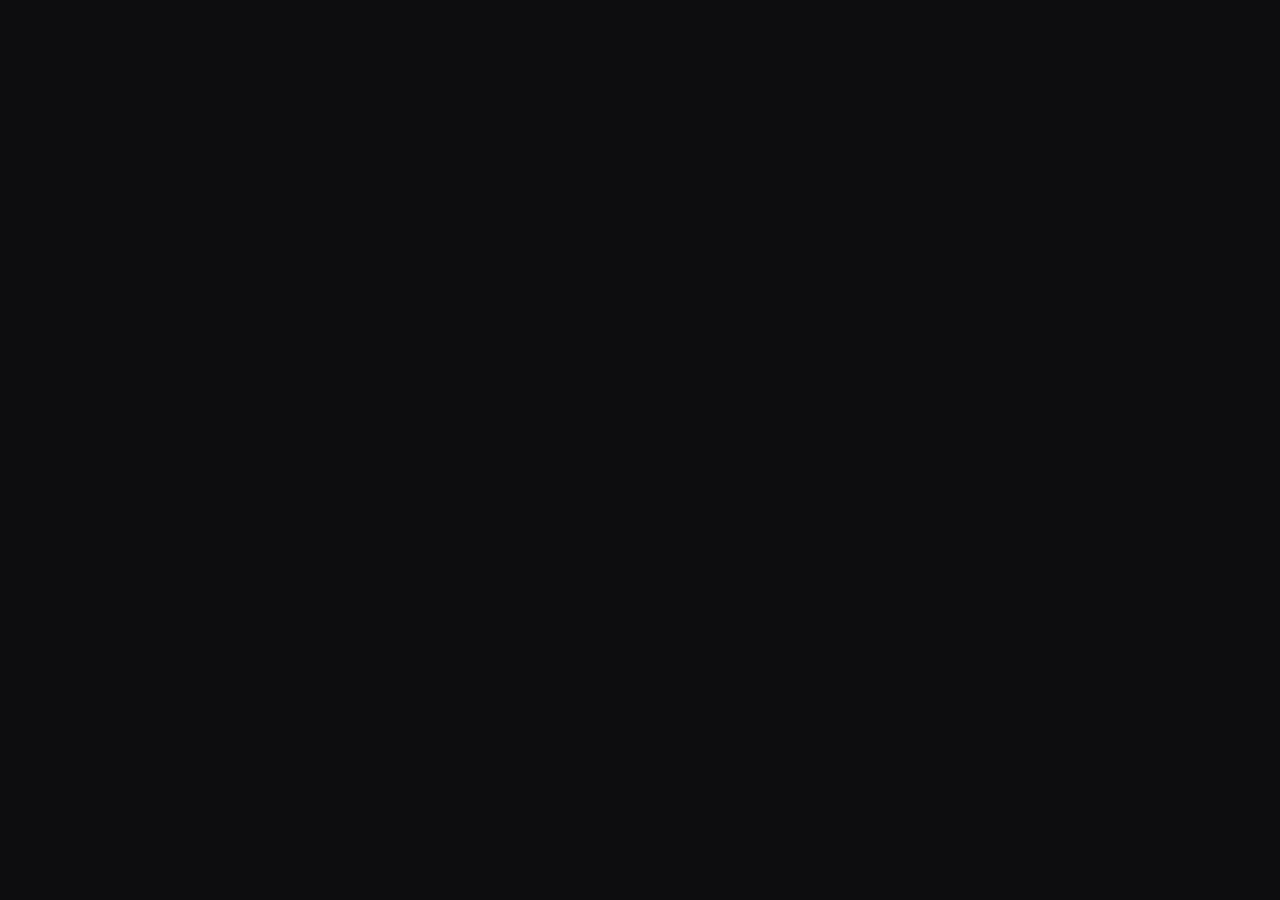
==== Explore Simulator.html @ c56e7d4f "Add the MetaMask Explore Simulator as a standalone static demo. This is the V1/V2 Explore prototype " ====
<!DOCTYPE html>
<html lang="en" data-theme="dark">
<head>
<meta charset="UTF-8" />
<meta name="viewport" content="width=device-width, initial-scale=1" />
<title>MetaMask Explore — Simulator</title>
<link rel="stylesheet" href="mmds/colors_and_type.css?v=black-bg" />
<link rel="stylesheet" href="https://fonts.googleapis.com/css2?family=Material+Symbols+Outlined:opsz,wght,FILL,GRAD@24,400,0,0" />
<style>
  .material-symbols-outlined {
    font-family: 'Material Symbols Outlined';
    font-weight: 400;
    font-style: normal;
    display: inline-block;
    line-height: 1;
    letter-spacing: normal;
    text-transform: none;
    white-space: nowrap;
    word-wrap: normal;
    direction: ltr;
    -webkit-font-smoothing: antialiased;
    font-variation-settings: 'FILL' 0, 'wght' 400, 'GRAD' 0, 'opsz' 24;
  }
  html, body {
    margin: 0;
    padding: 0;
    height: 100%;
    background: var(--color-background-alternative);
    color: var(--color-text-default);
    overflow: hidden;
  }

  #root {
    width: 100vw;
    height: 100vh;
    display: flex;
    flex-direction: row;
  }

  /* Shared */
  .mono { font-family: var(--font-family-default); }

  /* Scrollbar inside the phone */
  .phone-scroll::-webkit-scrollbar { width: 0; height: 0; }
  .phone-scroll { scrollbar-width: none; }

  /* Custom scrollbar for the panel */
  .panel-scroll::-webkit-scrollbar { width: 10px; }
  .panel-scroll::-webkit-scrollbar-track { background: transparent; }
  .panel-scroll::-webkit-scrollbar-thumb { background: var(--color-border-muted); border-radius: 8px; }
  .panel-scroll::-webkit-scrollbar-thumb:hover { background: var(--color-border-default); }

  /* ─── The control panel ─── */
  .panel {
    width: 340px;
    flex-shrink: 0;
    background: var(--color-background-default);
    border-left: 1px solid var(--color-border-muted);
    display: flex;
    flex-direction: column;
    overflow: hidden;
    font-family: var(--font-family-default);
    order: 2;
  }
  .stage { order: 1; }

  .panel-header {
    padding: 20px 20px 14px;
    display: flex;
    flex-direction: column;
    gap: 4px;
  }
  .panel-header-row {
    display: flex;
    align-items: center;
    justify-content: space-between;
    gap: 8px;
  }
  .panel-title {
    font-size: 14px;
    font-weight: 500;
    letter-spacing: -0.01em;
    color: var(--color-text-default);
  }
  .panel-sub {
    font-size: 12px;
    color: var(--color-text-alternative);
    font-weight: 400;
    margin-top: 2px;
  }
    background: var(--color-background-default);
    border-right: 1px solid var(--color-border-muted);
    display: flex;
    flex-direction: column;
    height: 100vh;
  }

  .panel-header {
    padding: 20px 20px 14px;
    border-bottom: 1px solid var(--color-border-muted);
    display: flex;
    flex-direction: column;
    gap: 4px;
  }
  .panel-header-row {
    display: flex;
    align-items: center;
    justify-content: space-between;
    gap: 8px;
  }
  .panel-title {
    font-size: 15px;
    font-weight: 600;
    letter-spacing: -0.01em;
    color: var(--color-text-default);
  }
  .panel-sub {
    font-size: 11px;
    color: var(--color-text-alternative);
    letter-spacing: 0.02em;
    text-transform: uppercase;
    font-weight: 500;
  }

  .panel-body {
    flex: 1;
    overflow-y: auto;
    padding: 8px 0 48px;
  }

  .section {
    padding: 16px 20px;
    border-bottom: 1px solid var(--color-border-muted);
    display: flex;
    flex-direction: column;
    gap: 10px;
  }
  .section-title {
    font-size: 12px;
    font-weight: 500;
    color: var(--color-text-alternative);
    letter-spacing: 0;
    text-transform: none;
    display: flex;
    align-items: center;
    justify-content: space-between;
  }
  .section-title-count {
    font-family: var(--font-family-default);
    font-size: 11px;
    color: var(--color-text-alternative);
    font-weight: 400;
  }

  /* Tab description block */
  .tab-description {
    padding: 12px 14px;
    border-radius: 10px;
    background: var(--color-background-muted);
    font-size: 12px;
    line-height: 18px;
    color: var(--color-text-alternative);
  }
  .tab-description b {
    color: var(--color-text-default);
    font-weight: 500;
  }
    color: var(--color-text-alternative);
    text-transform: uppercase;
    letter-spacing: 0.08em;
    margin-bottom: 12px;
    display: flex;
    align-items: center;
    justify-content: space-between;
  }
  .section-title-count {
    font-family: var(--font-family-default);
    font-size: 10px;
    color: var(--color-text-muted);
    font-weight: 400;
    letter-spacing: 0;
    text-transform: none;
  }

  /* Row — column layout, label full-width above control */
  .row {
    display: flex;
    flex-direction: column;
    gap: 6px;
    padding: 4px 0;
  }
  .row-label {
    font-size: 13px;
    color: var(--color-text-default);
    font-weight: 400;
    white-space: nowrap;
  }
  .row-hint {
    font-size: 11px;
    color: var(--color-text-alternative);
    margin-top: 0;
    line-height: 16px;
  }
  .row-label-wrap {
    display: flex;
    flex-direction: column;
    gap: 0;
  }
  .row-inline {
    display: flex;
    align-items: center;
    justify-content: space-between;
    gap: 12px;
    flex-direction: row;
  }

  /* Toggle */
  .toggle {
    position: relative;
    width: 34px;
    height: 20px;
    border-radius: 9999px;
    background: var(--color-background-muted);
    border: 1px solid var(--color-border-muted);
    cursor: pointer;
    transition: background 140ms ease, border-color 140ms ease;
    flex-shrink: 0;
  }
  .toggle::after {
    content: '';
    position: absolute;
    top: 2px;
    left: 2px;
    width: 14px;
    height: 14px;
    border-radius: 9999px;
    background: var(--color-text-alternative);
    transition: transform 140ms ease, background 140ms ease;
  }
  .toggle.on {
    background: var(--color-primary-default);
    border-color: var(--color-primary-default);
  }
  .toggle.on::after {
    transform: translateX(14px);
    background: var(--color-primary-inverse);
  }

  /* Segmented */
  .seg {
    display: flex;
    background: var(--color-background-muted);
    border-radius: 8px;
    padding: 2px;
    gap: 2px;
    width: 100%;
  }
  .seg-btn {
    flex: 1;
    padding: 6px 8px;
    border: none;
    background: transparent;
    border-radius: 6px;
    font-size: 12px;
    font-family: inherit;
    color: var(--color-text-alternative);
    cursor: pointer;
    transition: background 120ms ease, color 120ms ease;
    font-weight: 500;
    white-space: nowrap;
    text-overflow: ellipsis;
    overflow: hidden;
  }
  .seg-btn.active {
    background: var(--color-background-section);
    color: var(--color-text-default);
    box-shadow: 0 1px 2px rgba(0,0,0,0.3);
  }
  .seg-btn:hover:not(.active) {
    color: var(--color-text-default);
  }
  /* Compact icon segmented (for Appearance / Screen state) */
  .seg.seg-icon {
    width: auto;
    flex: 0 0 auto;
  }
  .seg-btn-icon {
    flex: 0 0 auto;
    width: 26px;
    height: 22px;
    padding: 0;
    display: inline-flex;
    align-items: center;
    justify-content: center;
  }

  /* Slider */
  .slider-row {
    display: flex;
    flex-direction: column;
    gap: 6px;
    padding: 10px 0 8px;
  }
  .slider-head {
    display: flex;
    justify-content: space-between;
    align-items: center;
  }
  .slider-val {
    font-family: var(--font-family-default);
    font-size: 11px;
    color: var(--color-text-alternative);
    background: var(--color-background-muted);
    padding: 2px 6px;
    border-radius: 4px;
  }
  input[type=range] {
    -webkit-appearance: none;
    appearance: none;
    width: 100%;
    height: 4px;
    background: var(--color-background-muted);
    border-radius: 4px;
    outline: none;
  }
  input[type=range]::-webkit-slider-thumb {
    -webkit-appearance: none;
    appearance: none;
    width: 14px;
    height: 14px;
    border-radius: 9999px;
    background: var(--color-primary-default);
    cursor: pointer;
    border: 2px solid var(--color-background-default);
  }
  input[type=range]::-moz-range-thumb {
    width: 14px;
    height: 14px;
    border-radius: 9999px;
    background: var(--color-primary-default);
    cursor: pointer;
    border: 2px solid var(--color-background-default);
  }

  /* Select-like dropdown of pills */
  .chips {
    display: flex;
    flex-wrap: wrap;
    gap: 6px;
    padding-top: 4px;
  }
  .chip {
    font-size: 12px;
    padding: 6px 10px;
    border-radius: 9999px;
    background: var(--color-background-muted);
    border: 1px solid transparent;
    color: var(--color-text-alternative);
    cursor: pointer;
    transition: background 120ms ease, color 120ms ease, border-color 120ms ease;
    font-weight: 500;
  }
  .chip.active {
    background: var(--color-text-default);
    color: var(--color-background-default);
    border-color: var(--color-text-default);
  }
  .chip:hover:not(.active) {
    color: var(--color-text-default);
  }

  /* Reset button */
  .panel-footer {
    border-top: 1px solid var(--color-border-muted);
    padding: 12px 20px;
    display: flex;
    gap: 8px;
  }
  .btn-ghost {
    flex: 1;
    padding: 9px 12px;
    border-radius: 8px;
    border: 1px solid var(--color-border-muted);
    background: transparent;
    color: var(--color-text-default);
    font-family: inherit;
    font-size: 12px;
    font-weight: 500;
    cursor: pointer;
    transition: background 120ms ease, border-color 120ms ease;
  }
  .btn-ghost:hover {
    background: var(--color-background-hover);
    border-color: var(--color-border-default);
  }

  /* Small status indicator dot */
  .dot {
    display: inline-block;
    width: 6px;
    height: 6px;
    border-radius: 9999px;
    background: var(--color-success-default);
    box-shadow: 0 0 8px var(--color-success-default);
    margin-right: 6px;
    vertical-align: middle;
  }

  /* ─── Stage (right side where the phone sits) ─── */
  .stage {
    flex: 1;
    height: 100vh;
    display: flex;
    flex-direction: column;
    align-items: stretch;
    justify-content: stretch;
    background:
      radial-gradient(ellipse 80% 60% at 50% 40%, rgba(67,174,252,0.04), transparent 60%),
      var(--color-background-alternative);
    position: relative;
    overflow: hidden;
  }
  .stage-tabs {
    position: relative;
    z-index: 2;
    display: flex;
    gap: 2px;
    padding: 12px 16px 0;
    background: transparent;
  }
  .stage-tab {
    font-family: var(--font-family-default);
    font-size: 12px;
    font-weight: 500;
    letter-spacing: 0.02em;
    color: var(--color-text-alternative);
    background: transparent;
    border: 1px solid transparent;
    border-bottom: none;
    padding: 8px 14px 9px;
    border-radius: 8px 8px 0 0;
    cursor: pointer;
    transition: background 120ms ease, color 120ms ease, border-color 120ms ease;
  }
  .stage-tab:hover {
    background: var(--color-background-hover);
    color: var(--color-text-default);
  }
  .stage-tab.is-active {
    background: var(--color-background-alternative);
    color: var(--color-text-default);
    border-color: var(--color-border-muted);
    position: relative;
  }
  .stage-tab.is-active::after {
    content: '';
    position: absolute;
    left: 0; right: 0; bottom: -1px;
    height: 1px;
    background: var(--color-background-alternative);
  }
  .stage-links {
    margin-left: auto;
    display: flex;
    align-items: center;
    gap: 4px;
    padding-right: 16px;
    padding-bottom: 6px;
    align-self: flex-end;
  }
  .stage-link {
    display: inline-flex;
    align-items: center;
    gap: 4px;
    font-family: var(--font-family-default);
    font-size: 12px;
    font-weight: 500;
    letter-spacing: 0.02em;
    color: var(--color-text-alternative);
    text-decoration: none;
    padding: 6px 10px;
    border-radius: 6px;
    transition: background 120ms ease, color 120ms ease;
  }
  .stage-link:hover {
    color: var(--color-text-default);
    background: var(--color-background-hover);
  }
  .stage-canvas {
    flex: 1;
    position: relative;
    display: flex;
    align-items: center;
    justify-content: center;
    overflow: auto;
    border-top: 1px solid var(--color-border-muted);
  }
  /* When the gallery is in the canvas, don't flex-center — let it scroll naturally. */
  .stage-canvas:has(.gallery-root) {
    display: block;
  }
  .stage-grid {
    position: absolute;
    inset: 0;
    background-image:
      linear-gradient(var(--color-border-muted) 1px, transparent 1px),
      linear-gradient(90deg, var(--color-border-muted) 1px, transparent 1px);
    background-size: 32px 32px;
    opacity: 0.25;
    pointer-events: none;
  }
  .stage-meta {
    position: absolute;
    top: 16px;
    left: 20px;
    font-family: var(--font-family-default);
    font-size: 11px;
    color: var(--color-text-alternative);
    letter-spacing: 0.02em;
    display: flex;
    gap: 12px;
    align-items: center;
  }
  .stage-meta .pill {
    padding: 3px 8px;
    background: var(--color-background-section);
    border: 1px solid var(--color-border-muted);
    border-radius: 4px;
    color: var(--color-text-default);
  }

  /* Bare (no chrome) phone */
  .bare-phone {
    width: 393px;
    height: 852px;
    background: var(--color-background-default);
    border-radius: 4px;
    overflow: hidden;
    box-shadow: 0 40px 80px rgba(0,0,0,0.4), 0 0 0 1px var(--color-border-muted);
    display: flex;
    flex-direction: column;
  }

  /* When light theme on the sim */
  .bare-phone.light { color-scheme: light; }

  /* Sparkline end-dot pulse — 2.4s, perfect circle via HTML overlay */
  @keyframes sparklinePulse {
    0%   { transform: scale(0.25); opacity: 0.55; }
    70%  { transform: scale(1.0);  opacity: 0; }
    100% { transform: scale(1.0);  opacity: 0; }
  }

  /* ─── Component gallery ─── */
  .stage-canvas.is-pannable { cursor: grab; }
  .stage-canvas.is-panning  { cursor: grabbing; user-select: none; }
  .stage-canvas.is-panning * { cursor: grabbing !important; }
  .gallery-root {
    width: max-content;
    min-width: 100%;
    min-height: 100%;
    padding: 32px 32px 80px;
    box-sizing: border-box;
    color: var(--color-text-default);
    background: var(--color-background-default);
  }
  .gallery-grid {
    display: grid;
    grid-template-columns: repeat(3, 393px);
    gap: 48px 32px;
    justify-content: start;
    width: max-content;
  }
  .gallery-card {
    display: flex;
    flex-direction: column;
    gap: 10px;
    min-width: 0;
  }
  .gallery-card-name {
    font-size: 11px;
    font-weight: 500;
    color: var(--color-text-alternative);
    font-family: 'JetBrains Mono', 'IBM Plex Mono', ui-monospace, monospace;
    letter-spacing: 0.04em;
    text-transform: uppercase;
    padding: 0 4px;
  }
  .gallery-card-body {
    display: flex;
    justify-content: flex-start;
    align-items: flex-start;
    overflow: visible;
    min-height: 60px;
  }
  .gallery-card-body > * {
    max-width: 100%;
  }
  .gallery-variant {
    display: flex;
    flex-direction: column;
    gap: 6px;
    align-items: flex-start;
  }
  .gallery-variant-label {
    font-size: 10px;
    text-transform: uppercase;
    letter-spacing: 0.08em;
    color: var(--color-text-alternative);
    font-weight: 600;
  }
  .gallery-variant-preview {
    display: flex;
    align-items: center;
  }
</style>

<!-- React + Babel -->
<script src="https://unpkg.com/react@18.3.1/umd/react.development.js" integrity="sha384-hD6/rw4ppMLGNu3tX5cjIb+uRZ7UkRJ6BPkLpg4hAu/6onKUg4lLsHAs9EBPT82L" crossorigin="anonymous"></script>
<script src="https://unpkg.com/react-dom@18.3.1/umd/react-dom.development.js" integrity="sha384-u6aeetuaXnQ38mYT8rp6sbXaQe3NL9t+IBXmnYxwkUI2Hw4bsp2Wvmx4yRQF1uAm" crossorigin="anonymous"></script>
<script src="https://unpkg.com/@babel/standalone@7.29.0/babel.min.js" integrity="sha384-m08KidiNqLdpJqLq95G/LEi8Qvjl/xUYll3QILypMoQ65QorJ9Lvtp2RXYGBFj1y" crossorigin="anonymous"></script>
</head>
<body>
<div id="root"></div>

<!-- Components, in order of dependency -->
<script type="text/babel" src="frames/ios-frame.jsx"></script>
<script type="text/babel" src="src/store.jsx"></script>
<script type="text/babel" src="src/token-logos.jsx"></script>
<script type="text/babel" src="src/explore-screen.jsx?v=filter-sm"></script>
<script type="text/babel" src="src/mvp-screen.jsx"></script>
<script type="text/babel" src="src/prod-screen.jsx?v=net-icons"></script>
<script type="text/babel" src="src/simulator.jsx?v=phone-black"></script>
<script type="text/babel" src="src/components-gallery.jsx"></script>
<script type="text/babel" src="src/panel.jsx"></script>
<script type="text/babel" src="src/app.jsx"></script>
</body>
</html>
---- mmds/colors_and_type.css ----
/* ============================================================
   MetaMask Design System — Colors, Type, Spacing, Shadow, Radii
   Source of truth: metamask-design-system/packages/design-tokens
     • brand-colors.css
     • dark-theme-colors.css  (default)
     • light-theme-colors.css
     • typography.css
     • shadow.css

   Dark is default. Set [data-theme="light"] on <html> to flip.
   ============================================================ */

/* ─────────────────────────────────────────────
   BRAND FONTS — MMSans (default UI), MMPoly (hero),
   MMSansMono (code). OTF files live in /fonts.
   ───────────────────────────────────────────── */
/* Geist — primary UI face (mobile app). Loaded from Google Fonts. */
@import url('https://fonts.googleapis.com/css2?family=Geist:wght@400;500;700&family=Geist+Mono:wght@400;500&display=swap');

@font-face {
  font-family: 'MMSans';
  src: url('fonts/MM_Sans-Regular.otf') format('opentype');
  font-weight: 400; font-style: normal; font-display: swap;
}
@font-face {
  font-family: 'MMSans';
  src: url('fonts/MM_Sans-Medium.otf') format('opentype');
  font-weight: 500; font-style: normal; font-display: swap;
}
@font-face {
  font-family: 'MMSans';
  src: url('fonts/MM_Sans-Semibold.otf') format('opentype');
  font-weight: 600; font-style: normal; font-display: swap;
}
@font-face {
  font-family: 'MMSans';
  src: url('fonts/MM_Sans-Bold.otf') format('opentype');
  font-weight: 700; font-style: normal; font-display: swap;
}
@font-face {
  font-family: 'MMSans';
  src: url('fonts/MM_Sans-Extrabold.otf') format('opentype');
  font-weight: 800; font-style: normal; font-display: swap;
}
@font-face {
  font-family: 'MMSans';
  src: url('fonts/MM_Sans-Black.otf') format('opentype');
  font-weight: 900; font-style: normal; font-display: swap;
}
@font-face {
  font-family: 'MMPoly';
  src: url('fonts/MM_Poly-Regular.otf') format('opentype'),
       url('./fonts/MM_Poly-Regular.otf') format('opentype');
  font-weight: 400; font-style: normal; font-display: swap;
}
@font-face {
  font-family: 'MMSansMono';
  src: url('fonts/MM_Sans_Mono-Regular.otf') format('opentype');
  font-weight: 400; font-style: normal; font-display: swap;
}

/* ─────────────────────────────────────────────
   BRAND COLORS — primitive palette
   Do not use directly in components. Use the
   semantic --color-* tokens below.
   ───────────────────────────────────────────── */
:root {
  /* Grey */
  --brand-colors-grey-grey000: #ffffff;
  --brand-colors-grey-grey025: #f7f9fc;
  --brand-colors-grey-grey050: #f3f3f4;
  --brand-colors-grey-grey100: #ededed;
  --brand-colors-grey-grey200: #babbbe;
  --brand-colors-grey-grey300: #a3a4a7;
  --brand-colors-grey-grey400: #949596;
  --brand-colors-grey-grey500: #66676a;
  --brand-colors-grey-grey600: #47484a;
  --brand-colors-grey-grey700: #252628;
  --brand-colors-grey-grey800: #1c1d1f;
  --brand-colors-grey-grey900: #131416;
  --brand-colors-grey-grey1000: #0c0d0f;

  /* Blue */
  --brand-colors-blue-blue025: #f8f9ff;
  --brand-colors-blue-blue050: #f4f5ff;
  --brand-colors-blue-blue100: #d6dbff;
  --brand-colors-blue-blue200: #adb6fe;
  --brand-colors-blue-blue300: #8b99ff;
  --brand-colors-blue-blue400: #6f7eff;
  --brand-colors-blue-blue500: #4459ff;
  --brand-colors-blue-blue600: #2c3dc5;
  --brand-colors-blue-blue700: #1c277f;
  --brand-colors-blue-blue800: #131b59;
  --brand-colors-blue-blue900: #0b0f32;

  /* MetaMask Classic Blue — the canonical brand primary.
     `classic` is the light-theme primary (#0376c9), `sky` is the dark-theme
     primary (#43aefc). The generic blue-* ramp above is the secondary /
     illustrative blue from @metamask/design-tokens brand-colors.css. */
  --brand-colors-classic-blue-050:  #e5f2fb;
  --brand-colors-classic-blue-100:  #b8d9f4;
  --brand-colors-classic-blue-200:  #8abfec;
  --brand-colors-classic-blue-300:  #5ca6e5;
  --brand-colors-classic-blue-400:  #2e8cdd;
  --brand-colors-classic-blue-500:  #0376c9;  /* Light primary */
  --brand-colors-classic-blue-600:  #025e9f;
  --brand-colors-classic-blue-700:  #024676;
  --brand-colors-classic-blue-800:  #012e4d;
  --brand-colors-classic-blue-900:  #011626;

  --brand-colors-sky-blue-050:      #e4f3ff;
  --brand-colors-sky-blue-100:      #c2e3ff;
  --brand-colors-sky-blue-200:      #9ed1fe;
  --brand-colors-sky-blue-300:      #71c0fd;
  --brand-colors-sky-blue-400:      #43aefc;  /* Dark primary */
  --brand-colors-sky-blue-500:      #2296ec;
  --brand-colors-sky-blue-600:      #1577bd;
  --brand-colors-sky-blue-700:      #0f598d;
  --brand-colors-sky-blue-800:      #093b5e;
  --brand-colors-sky-blue-900:      #041d30;

  /* Red */
  --brand-colors-red-red025: #fff6f7;
  --brand-colors-red-red050: #fff2f3;
  --brand-colors-red-red100: #ffd2d5;
  --brand-colors-red-red200: #ffa1aa;
  --brand-colors-red-red300: #ff7584;
  --brand-colors-red-red400: #f74d5e;
  --brand-colors-red-red500: #ca3542;
  --brand-colors-red-red600: #952731;
  --brand-colors-red-red700: #611a20;
  --brand-colors-red-red800: #431216;
  --brand-colors-red-red900: #3b0f13;

  /* Yellow */
  --brand-colors-yellow-yellow025: #fff9e6;
  --brand-colors-yellow-yellow050: #fff5d5;
  --brand-colors-yellow-yellow100: #ffd957;
  --brand-colors-yellow-yellow200: #f0b034;
  --brand-colors-yellow-yellow300: #e18f01;
  --brand-colors-yellow-yellow400: #c37b02;
  --brand-colors-yellow-yellow500: #9a6300;
  --brand-colors-yellow-yellow600: #714802;
  --brand-colors-yellow-yellow700: #482d01;
  --brand-colors-yellow-yellow800: #321f00;
  --brand-colors-yellow-yellow900: #1c1100;

  /* Orange */
  --brand-colors-orange-orange025: #fff8f5;
  --brand-colors-orange-orange050: #fff0ea;
  --brand-colors-orange-orange100: #ffd4c1;
  --brand-colors-orange-orange200: #ffa680;
  --brand-colors-orange-orange300: #ff7940;
  --brand-colors-orange-orange400: #ff5c16;
  --brand-colors-orange-orange500: #c3420d;
  --brand-colors-orange-orange600: #932d06;
  --brand-colors-orange-orange700: #661800;
  --brand-colors-orange-orange800: #451100;
  --brand-colors-orange-orange900: #280a00;

  /* Purple */
  --brand-colors-purple-purple025: #fcf6ff;
  --brand-colors-purple-purple050: #fbf2ff;
  --brand-colors-purple-purple100: #eac2ff;
  --brand-colors-purple-purple200: #dfa4ff;
  --brand-colors-purple-purple300: #d075ff;
  --brand-colors-purple-purple400: #b864f5;
  --brand-colors-purple-purple500: #8f44e4;
  --brand-colors-purple-purple600: #6c2ab2;
  --brand-colors-purple-purple700: #6c2ab2;
  --brand-colors-purple-purple800: #3d065f;
  --brand-colors-purple-purple900: #280a00;

  /* Lime */
  --brand-colors-lime-lime025: #effed9;
  --brand-colors-lime-lime050: #e5ffc3;
  --brand-colors-lime-lime100: #baf24a;
  --brand-colors-lime-lime200: #95ca45;
  --brand-colors-lime-lime300: #7ab040;
  --brand-colors-lime-lime400: #64993d;
  --brand-colors-lime-lime500: #457a39;
  --brand-colors-lime-lime600: #275b35;
  --brand-colors-lime-lime700: #013330;
  --brand-colors-lime-lime800: #012826;
  --brand-colors-lime-lime900: #011515;

  /* Green */
  --brand-colors-green-green025: #f1faf4;
  --brand-colors-green-green050: #ebf7ee;
  --brand-colors-green-green100: #c1e6c9;
  --brand-colors-green-green200: #80cb91;
  --brand-colors-green-green300: #4cb564;
  --brand-colors-green-green400: #279f41;
  --brand-colors-green-green500: #1c7e33;
  --brand-colors-green-green600: #145d25;
  --brand-colors-green-green700: #0d3b18;
  --brand-colors-green-green800: #092912;
  --brand-colors-green-green900: #051709;

  /* Indigo */
  --brand-colors-indigo-indigo025: #f3faff;
  --brand-colors-indigo-indigo050: #ebf5ff;
  --brand-colors-indigo-indigo100: #cce7ff;
  --brand-colors-indigo-indigo200: #89b0ff;
  --brand-colors-indigo-indigo300: #7e9ff0;
  --brand-colors-indigo-indigo400: #6f87db;
  --brand-colors-indigo-indigo500: #5b66bf;
  --brand-colors-indigo-indigo600: #4544a1;
  --brand-colors-indigo-indigo700: #2e2082;
  --brand-colors-indigo-indigo800: #190066;
  --brand-colors-indigo-indigo900: #13004a;

  --brand-colors-white: #ffffff;
  --brand-colors-black: #000000;
}

/* ─────────────────────────────────────────────
   TYPOGRAPHY PRIMITIVES — font families,
   size/line-height/weight/letter-spacing scales
   ───────────────────────────────────────────── */
:root {
  /* Mobile app: Geist is the primary UI face.
     MMSans / MMPoly are brand faces for marketing + hero moments only. */
  --font-family-default: 'Geist', 'Helvetica Neue', Helvetica, Arial, sans-serif;
  --font-family-accent:  'MMSans', 'Geist', 'Helvetica Neue', Helvetica, Arial, sans-serif;
  --font-family-hero:    'MMPoly', 'Geist', 'Helvetica Neue', Helvetica, Arial, sans-serif;
  --font-family-mono:    'Geist Mono', 'MMSansMono', ui-monospace, SFMono-Regular, Menlo, monospace;

  --font-size-base: 16px;
  --font-size-1: 0.625rem;   /* 10 */
  --font-size-2: 0.75rem;    /* 12 */
  --font-size-3: 0.875rem;   /* 14 */
  --font-size-4: 1rem;       /* 16 */
  --font-size-4-5: 1.125rem; /* 18 — heading-md on mobile */
  --font-size-5: 1.25rem;    /* 20 */
  --font-size-6: 1.5rem;     /* 24 */
  --font-size-7: 2rem;       /* 32 */
  --font-size-8: 2.5rem;     /* 40 */
  --font-size-9: 3rem;       /* 48 */
  --font-size-10: 3.75rem;   /* 60 */

  --line-height-1: 1rem;       /* 16 */
  --line-height-2: 1.25rem;    /* 20 */
  --line-height-3: 1.375rem;   /* 22 */
  --line-height-4: 1.5rem;     /* 24 */
  --line-height-5: 2rem;       /* 32 */
  --line-height-6: 2.5rem;     /* 40 */
  --line-height-7: 3.125rem;   /* 50 */
  --line-height-8: 3.5rem;     /* 56 */
  --line-height-9: 4.6875rem;  /* 75 */

  --font-weight-regular: 400;
  --font-weight-medium: 500;
  --font-weight-bold: 700;

  --letter-spacing-0: 0;
  --letter-spacing-1: 2.5%;
}

/* Active typography scale — defaults to Small (mobile / extension) */
:root {
  --typography-display-lg-font-size:      var(--font-size-8);
  --typography-display-lg-line-height:    var(--line-height-7);
  --typography-display-lg-font-weight:    var(--font-weight-bold);

  --typography-display-md-font-size:      var(--font-size-7);
  --typography-display-md-line-height:    var(--line-height-6);
  --typography-display-md-font-weight:    var(--font-weight-bold);

  --typography-heading-lg-font-size:      var(--font-size-6);
  --typography-heading-lg-line-height:    var(--line-height-5);
  --typography-heading-lg-font-weight:    var(--font-weight-bold);

  --typography-heading-md-font-size:      var(--font-size-4-5);
  --typography-heading-md-line-height:    var(--line-height-4);
  --typography-heading-md-font-weight:    var(--font-weight-bold);

  --typography-heading-sm-font-size:      var(--font-size-4);
  --typography-heading-sm-line-height:    var(--line-height-4);
  --typography-heading-sm-font-weight:    var(--font-weight-bold);

  --typography-body-lg-medium-font-size:  var(--font-size-5);
  --typography-body-lg-medium-line-height:var(--line-height-4);
  --typography-body-lg-medium-font-weight:var(--font-weight-medium);

  --typography-body-md-bold-font-size:    var(--font-size-4);
  --typography-body-md-bold-line-height:  var(--line-height-4);
  --typography-body-md-bold-font-weight:  var(--font-weight-bold);

  --typography-body-md-medium-font-size:  var(--font-size-4);
  --typography-body-md-medium-line-height:var(--line-height-4);
  --typography-body-md-medium-font-weight:var(--font-weight-medium);

  --typography-body-md-font-size:         var(--font-size-4);
  --typography-body-md-line-height:       var(--line-height-4);
  --typography-body-md-font-weight:       var(--font-weight-regular);

  --typography-body-sm-bold-font-size:    var(--font-size-3);
  --typography-body-sm-bold-line-height:  var(--line-height-3);
  --typography-body-sm-bold-font-weight:  var(--font-weight-bold);

  --typography-body-sm-medium-font-size:  var(--font-size-3);
  --typography-body-sm-medium-line-height:var(--line-height-3);
  --typography-body-sm-medium-font-weight:var(--font-weight-medium);

  --typography-body-sm-font-size:         var(--font-size-3);
  --typography-body-sm-line-height:       var(--line-height-3);
  --typography-body-sm-font-weight:       var(--font-weight-regular);

  --typography-body-xs-medium-font-size:  var(--font-size-2);
  --typography-body-xs-medium-line-height:var(--line-height-2);
  --typography-body-xs-medium-font-weight:var(--font-weight-medium);
  --typography-body-xs-medium-letter-spacing: var(--letter-spacing-1);

  --typography-body-xs-font-size:         var(--font-size-2);
  --typography-body-xs-line-height:       var(--line-height-2);
  --typography-body-xs-font-weight:       var(--font-weight-regular);
  --typography-body-xs-letter-spacing:    var(--letter-spacing-1);

  --typography-page-heading-font-size:    var(--font-size-6);
  --typography-page-heading-line-height:  var(--line-height-5);
  --typography-page-heading-font-weight:  var(--font-weight-bold);

  --typography-section-heading-font-size: var(--font-size-5);
  --typography-section-heading-line-height:var(--line-height-4);
  --typography-section-heading-font-weight:var(--font-weight-bold);

  --typography-button-label-md-font-size: var(--font-size-4);
  --typography-button-label-md-line-height:var(--line-height-4);
  --typography-button-label-md-font-weight:var(--font-weight-medium);

  --typography-button-label-lg-font-size: var(--font-size-5);
  --typography-button-label-lg-line-height:var(--line-height-4);
  --typography-button-label-lg-font-weight:var(--font-weight-medium);

  --typography-amount-display-lg-font-size:  var(--font-size-8);
  --typography-amount-display-lg-line-height:var(--line-height-7);
  --typography-amount-display-lg-font-weight:var(--font-weight-bold);
}

/* Global Large (≥ 767px) — overrides display/heading + page/section + amount only */
@media (min-width: 767px) {
  :root {
    --typography-display-lg-font-size:      var(--font-size-10);
    --typography-display-lg-line-height:    var(--line-height-9);
    --typography-display-lg-font-weight:    var(--font-weight-medium);

    --typography-display-md-font-size:      var(--font-size-9);
    --typography-display-md-line-height:    var(--line-height-8);
    --typography-display-md-font-weight:    var(--font-weight-medium);

    --typography-heading-lg-font-size:      var(--font-size-7);
    --typography-heading-lg-line-height:    var(--line-height-6);

    --typography-heading-md-font-size:      var(--font-size-6);
    --typography-heading-md-line-height:    var(--line-height-5);

    --typography-heading-sm-font-size:      var(--font-size-5);
    --typography-heading-sm-line-height:    var(--line-height-4);

    --typography-page-heading-font-size:    var(--font-size-7);
    --typography-page-heading-line-height:  var(--line-height-6);

    --typography-section-heading-font-size: var(--font-size-6);
    --typography-section-heading-line-height:var(--line-height-5);

    --typography-amount-display-lg-font-size:  var(--font-size-10);
    --typography-amount-display-lg-line-height:var(--line-height-9);
    --typography-amount-display-lg-font-weight:var(--font-weight-medium);
  }
}

/* ─────────────────────────────────────────────
   SPACING, RADII, SHADOW — NON-THEMED
   (sizes; colors are themed below)
   ───────────────────────────────────────────── */
:root {
  /* Spacing — MMDS uses a 4px base */
  --space-0: 0;
  --space-1: 4px;
  --space-2: 8px;
  --space-3: 12px;
  --space-4: 16px;
  --space-5: 20px;
  --space-6: 24px;
  --space-8: 32px;
  --space-10: 40px;
  --space-12: 48px;
  --space-16: 64px;

  /* Radii — MMDS product conventions */
  --radius-xs: 2px;
  --radius-sm: 4px;
  --radius-md: 6px;
  --radius-lg: 12px;
  --radius-xl: 16px;
  --radius-2xl: 24px;
  --radius-pill: 9999px;

  /* Shadow size tokens — from shadow.css */
  --shadow-size-xs: 0 2px 4px 0;
  --shadow-size-sm: 0 2px 8px 0;
  --shadow-size-md: 0 2px 16px 0;
  --shadow-size-lg: 0 2px 40px 0;
}

/* ─────────────────────────────────────────────
   LIGHT THEME (canonical default in MMDS)
   Applied at :root so designs without a
   theme attribute get light.
   ───────────────────────────────────────────── */
:root,
[data-theme='light'],
.light {
  color-scheme: light;

  /* Background */
  --color-background-default:              var(--brand-colors-grey-grey000);
  --color-background-default-hover:        var(--brand-colors-grey-grey050);
  --color-background-default-pressed:      var(--brand-colors-grey-grey100);
  --color-background-section:              #f5f6f8;
  --color-background-subsection:           var(--brand-colors-grey-grey000);
  --color-background-alternative:          var(--brand-colors-grey-grey050);
  --color-background-alternative-hover:    #ebedf1;
  --color-background-alternative-pressed:  #e1e4ea;
  --color-background-muted:                rgba(60, 77, 157, 0.1);
  --color-background-muted-hover:          rgba(60, 77, 157, 0.16);
  --color-background-muted-pressed:        rgba(60, 77, 157, 0.22);
  --color-background-hover:                rgba(60, 77, 157, 0.06);
  --color-background-pressed:              rgba(60, 77, 157, 0.12);

  /* Text */
  --color-text-default:                    var(--brand-colors-grey-grey900);
  --color-text-alternative:                var(--brand-colors-grey-grey500);
  --color-text-muted:                      var(--brand-colors-grey-grey200);

  /* Icon */
  --color-icon-default:                    var(--brand-colors-grey-grey900);
  --color-icon-default-hover:              #2a2b2c;
  --color-icon-default-pressed:            #414243;
  --color-icon-alternative:                var(--brand-colors-grey-grey500);
  --color-icon-muted:                      var(--brand-colors-grey-grey200);
  --color-icon-inverse:                    var(--brand-colors-grey-grey000);

  /* Border */
  --color-border-default:                  var(--brand-colors-grey-grey400);
  --color-border-muted:                    #b4b4b566;

  /* Overlay */
  --color-overlay-default:                 #0a0d135c;
  --color-overlay-alternative:             #0a0d1392;
  --color-overlay-inverse:                 var(--brand-colors-grey-grey000);

  /* Primary — MetaMask Classic Blue (#0376c9) */
  --color-primary-default:                 var(--brand-colors-classic-blue-500);
  --color-primary-default-hover:           #0269b3;
  --color-primary-default-pressed:         #025e9f;
  --color-primary-alternative:             var(--brand-colors-classic-blue-600);
  --color-primary-muted:                   #0376c91a;
  --color-primary-muted-hover:             #0376c926;
  --color-primary-muted-pressed:           #0376c933;
  --color-primary-inverse:                 var(--brand-colors-grey-grey000);

  /* Error — red-500 */
  --color-error-default:                   var(--brand-colors-red-red500);
  --color-error-default-hover:             #ba313d;
  --color-error-default-pressed:           #9a2832;
  --color-error-alternative:               var(--brand-colors-red-red600);
  --color-error-muted:                     #ca35421a;
  --color-error-muted-hover:               #ca354226;
  --color-error-muted-pressed:             #ca354233;
  --color-error-inverse:                   var(--brand-colors-grey-grey000);

  /* Warning — yellow-500 */
  --color-warning-default:                 var(--brand-colors-yellow-yellow500);
  --color-warning-default-hover:           #855500;
  --color-warning-default-pressed:         #5c3b00;
  --color-warning-muted:                   #9a63001a;
  --color-warning-muted-hover:             #9a630026;
  --color-warning-muted-pressed:           #9a630033;
  --color-warning-inverse:                 var(--brand-colors-grey-grey000);

  /* Success — lime-500 */
  --color-success-default:                 var(--brand-colors-lime-lime500);
  --color-success-default-hover:           #3d6c32;
  --color-success-default-pressed:         #2d5025;
  --color-success-muted:                   #457a391a;
  --color-success-muted-hover:             #457a3926;
  --color-success-muted-pressed:           #457a3933;
  --color-success-inverse:                 var(--brand-colors-grey-grey000);

  /* Info — = primary */
  --color-info-default:                    var(--brand-colors-classic-blue-500);
  --color-info-muted:                      #0376c91a;
  --color-info-inverse:                    var(--brand-colors-grey-grey000);

  /* Accents */
  --color-accent01-light:                  var(--brand-colors-orange-orange200);
  --color-accent01-normal:                 var(--brand-colors-orange-orange400);
  --color-accent01-dark:                   var(--brand-colors-orange-orange700);
  --color-accent02-light:                  var(--brand-colors-purple-purple100);
  --color-accent02-normal:                 var(--brand-colors-purple-purple300);
  --color-accent02-dark:                   var(--brand-colors-purple-purple800);
  --color-accent03-light:                  var(--brand-colors-lime-lime050);
  --color-accent03-normal:                 var(--brand-colors-lime-lime100);
  --color-accent03-dark:                   var(--brand-colors-lime-lime700);
  --color-accent04-light:                  var(--brand-colors-indigo-indigo100);
  --color-accent04-normal:                 var(--brand-colors-indigo-indigo200);
  --color-accent04-dark:                   var(--brand-colors-indigo-indigo800);

  /* Flask */
  --color-flask-default:                   var(--brand-colors-purple-purple500);
  --color-flask-inverse:                   var(--brand-colors-grey-grey000);

  /* Shadow colors */
  --color-shadow-default:                  #0000001a;
  --color-shadow-primary:                  #0376c933;
  --color-shadow-error:                    #ca354266;
}

/* ─────────────────────────────────────────────
   DARK THEME
   ───────────────────────────────────────────── */
[data-theme='dark'],
.dark {
  color-scheme: dark;

  /* Background — black canvas palette
     default #000000 · section #18181B · subsection #222226
     elevated1 #0D0D0F · elevated2 #18181B · muted #E2E2FF 11% */
  --color-background-default:              #000000;
  --color-background-default-hover:        #18181B;
  --color-background-default-pressed:      #222226;
  --color-background-section:              #18181B;
  --color-background-subsection:           #222226;
  --color-background-alternative:          #0D0D0F;
  --color-background-alternative-hover:    #18181B;
  --color-background-alternative-pressed:  #222226;
  --color-background-elevated1:            #0D0D0F;
  --color-background-elevated2:            #18181B;
  --color-background-muted:                #E2E2FF1C;
  --color-background-muted-hover:          #E2E2FF29;
  --color-background-muted-pressed:        #E2E2FF38;
  --color-background-hover:                #E2E2FF1C;
  --color-background-pressed:              #E2E2FF38;

  /* Text */
  --color-text-default:                    var(--brand-colors-grey-grey000);
  --color-text-alternative:                var(--brand-colors-grey-grey300);
  --color-text-muted:                      var(--brand-colors-grey-grey600);

  /* Icon */
  --color-icon-default:                    var(--brand-colors-grey-grey000);
  --color-icon-default-hover:              #f0f0f0;
  --color-icon-default-pressed:            #d0d0d0;
  --color-icon-alternative:                var(--brand-colors-grey-grey300);
  --color-icon-muted:                      var(--brand-colors-grey-grey600);
  --color-icon-inverse:                    var(--brand-colors-grey-grey900);

  /* Border */
  --color-border-default:                  var(--brand-colors-grey-grey500);
  --color-border-muted:                    #ffffff14;

  /* Overlay */
  --color-overlay-default:                 #030304b8;
  --color-overlay-alternative:             #030304d6;
  --color-overlay-inverse:                 var(--brand-colors-grey-grey000);

  /* Primary — MetaMask Sky Blue (#43aefc) */
  --color-primary-default:                 var(--brand-colors-sky-blue-400);
  --color-primary-default-hover:           #5ebdfd;
  --color-primary-default-pressed:         #7fcbfe;
  --color-primary-alternative:             var(--brand-colors-sky-blue-300);
  --color-primary-muted:                   #43aefc26;
  --color-primary-muted-hover:             #43aefc33;
  --color-primary-muted-pressed:           #43aefc40;
  --color-primary-inverse:                 var(--brand-colors-grey-grey900);

  /* Error — red-300 coral */
  --color-error-default:                   var(--brand-colors-red-red300);
  --color-error-default-hover:             #ff8a96;
  --color-error-default-pressed:           #ffb2bb;
  --color-error-alternative:               var(--brand-colors-red-red200);
  --color-error-muted:                     #ff758426;
  --color-error-muted-hover:               #ff758433;
  --color-error-muted-pressed:             #ff758440;
  --color-error-inverse:                   var(--brand-colors-grey-grey900);

  /* Warning — yellow-200 amber */
  --color-warning-default:                 var(--brand-colors-yellow-yellow200);
  --color-warning-default-hover:           #f3be59;
  --color-warning-default-pressed:         #f6cd7f;
  --color-warning-muted:                   #f0b03426;
  --color-warning-muted-hover:             #f0b03433;
  --color-warning-muted-pressed:           #f0b03440;
  --color-warning-inverse:                 var(--brand-colors-grey-grey900);

  /* Success — lime-100 */
  --color-success-default:                 var(--brand-colors-lime-lime100);
  --color-success-default-hover:           #c9f570;
  --color-success-default-pressed:         #d7f796;
  --color-success-muted:                   #baf24a26;
  --color-success-muted-hover:             #baf24a33;
  --color-success-muted-pressed:           #baf24a40;
  --color-success-inverse:                 var(--brand-colors-grey-grey900);

  /* Info — = primary */
  --color-info-default:                    var(--brand-colors-sky-blue-400);
  --color-info-muted:                      #43aefc26;
  --color-info-inverse:                    var(--brand-colors-grey-grey900);

  /* Flask */
  --color-flask-default:                   var(--brand-colors-purple-purple300);
  --color-flask-inverse:                   var(--brand-colors-grey-grey900);

  /* Shadow colors */
  --color-shadow-default:                  #00000066;
  --color-shadow-primary:                  #43aefc33;
  --color-shadow-error:                    #ff758433;
}

/* ─────────────────────────────────────────────
   BACKWARD-COMPAT ALIASES
   Short semantic names that map onto MMDS tokens.
   Prefer --color-* in new code.
   ───────────────────────────────────────────── */
:root, [data-theme], .light, .dark {
  --bg-default:       var(--color-background-default);
  --bg-section:       var(--color-background-section);
  --bg-subsection:    var(--color-background-subsection);
  --bg-alternative:   var(--color-background-alternative);
  --bg-elevated1:     var(--color-background-elevated1, var(--color-background-alternative));
  --bg-elevated2:     var(--color-background-elevated2, var(--color-background-section));
  --bg-muted:         var(--color-background-muted);
  --bg-hover:         var(--color-background-hover);
  --bg-pressed:       var(--color-background-pressed);

  --text-default:     var(--color-text-default);
  --text-alternative: var(--color-text-alternative);
  --text-muted:       var(--color-text-muted);

  --icon-default:     var(--color-icon-default);
  --icon-alternative: var(--color-icon-alternative);
  --icon-muted:       var(--color-icon-muted);
  --icon-inverse:     var(--color-icon-inverse);

  --border-default:   var(--color-border-default);
  --border-muted:     var(--color-border-muted);

  --overlay-default:     var(--color-overlay-default);
  --overlay-alternative: var(--color-overlay-alternative);

  --primary-default:  var(--color-primary-default);
  --primary-alt:      var(--color-primary-alternative);
  --primary-muted:    var(--color-primary-muted);
  --primary-inverse:  var(--color-primary-inverse);
  --primary-hover:    var(--color-primary-default-hover);
  --primary-pressed:  var(--color-primary-default-pressed);

  --error-default:    var(--color-error-default);
  --error-muted:      var(--color-error-muted);
  --error-inverse:    var(--color-error-inverse);

  --warning-default:  var(--color-warning-default);
  --warning-muted:    var(--color-warning-muted);
  --warning-inverse:  var(--color-warning-inverse);

  --success-default:  var(--color-success-default);
  --success-muted:    var(--color-success-muted);
  --success-inverse:  var(--color-success-inverse);

  --info-default:     var(--color-info-default);
  --info-muted:       var(--color-info-muted);
  --info-inverse:     var(--color-info-inverse);

  --flask-default:    var(--color-flask-default);
  --flask-inverse:    var(--color-flask-inverse);

  /* Short aliases to brand palette */
  --grey-000:  var(--brand-colors-grey-grey000);
  --grey-025:  var(--brand-colors-grey-grey025);
  --grey-050:  var(--brand-colors-grey-grey050);
  --grey-100:  var(--brand-colors-grey-grey100);
  --grey-200:  var(--brand-colors-grey-grey200);
  --grey-300:  var(--brand-colors-grey-grey300);
  --grey-400:  var(--brand-colors-grey-grey400);
  --grey-500:  var(--brand-colors-grey-grey500);
  --grey-600:  var(--brand-colors-grey-grey600);
  --grey-700:  var(--brand-colors-grey-grey700);
  --grey-800:  var(--brand-colors-grey-grey800);
  --grey-900:  var(--brand-colors-grey-grey900);
  --grey-1000: var(--brand-colors-grey-grey1000);

  --blue-300:  var(--brand-colors-blue-blue300);
  --blue-500:  var(--brand-colors-blue-blue500);

  /* MetaMask brand primary shortcuts */
  --mm-blue:        var(--brand-colors-classic-blue-500);  /* #0376c9 */
  --mm-sky-blue:    var(--brand-colors-sky-blue-400);      /* #43aefc */
  --red-300:   var(--brand-colors-red-red300);
  --red-500:   var(--brand-colors-red-red500);
  --lime-100:  var(--brand-colors-lime-lime100);
  --lime-500:  var(--brand-colors-lime-lime500);
  --yellow-200:var(--brand-colors-yellow-yellow200);
  --yellow-500:var(--brand-colors-yellow-yellow500);
  --orange-400:var(--brand-colors-orange-orange400);
  --purple-300:var(--brand-colors-purple-purple300);
  --purple-500:var(--brand-colors-purple-purple500);

  /* Font & weight aliases */
  --font-sans: var(--font-family-default);
  --font-mono: var(--font-family-mono);
  --font-accent: var(--font-family-accent);
  --font-hero:   var(--font-family-hero);
  --weight-regular: var(--font-weight-regular);
  --weight-medium:  var(--font-weight-medium);
  --weight-bold:    var(--font-weight-bold);

  /* Pre-composed shadows (size × default color) */
  --shadow-xs: var(--shadow-size-xs) var(--color-shadow-default);
  --shadow-sm: var(--shadow-size-sm) var(--color-shadow-default);
  --shadow-md: var(--shadow-size-md) var(--color-shadow-default);
  --shadow-lg: var(--shadow-size-lg) var(--color-shadow-default);
}

/* ─────────────────────────────────────────────
   BASE STYLES + TYPE UTILITIES
   ───────────────────────────────────────────── */
html { color-scheme: light dark; }
* { box-sizing: border-box; }

body {
  font-family: var(--font-family-default);
  background: var(--color-background-default);
  color: var(--color-text-default);
  font-size: var(--typography-body-md-font-size);
  line-height: var(--typography-body-md-line-height);
  font-weight: var(--typography-body-md-font-weight);
  -webkit-font-smoothing: antialiased;
  -moz-osx-font-smoothing: grayscale;
}

/* Type classes — map 1:1 onto MMDS typography scale */
.t-display-lg      { font-family: var(--font-family-default); font-size: var(--typography-display-lg-font-size);      line-height: var(--typography-display-lg-line-height);      font-weight: var(--typography-display-lg-font-weight); }
.t-display-md      { font-family: var(--font-family-default); font-size: var(--typography-display-md-font-size);      line-height: var(--typography-display-md-line-height);      font-weight: var(--typography-display-md-font-weight); }
.t-heading-lg, h1  { font-family: var(--font-family-default); font-size: var(--typography-heading-lg-font-size);      line-height: var(--typography-heading-lg-line-height);      font-weight: var(--typography-heading-lg-font-weight); margin: 0; }
.t-heading-md, h2  { font-family: var(--font-family-default); font-size: var(--typography-heading-md-font-size);      line-height: var(--typography-heading-md-line-height);      font-weight: var(--typography-heading-md-font-weight); margin: 0; }
.t-heading-sm, h3  { font-family: var(--font-family-default); font-size: var(--typography-heading-sm-font-size);      line-height: var(--typography-heading-sm-line-height);      font-weight: var(--typography-heading-sm-font-weight); margin: 0; }

.t-body-lg-medium  { font-size: var(--typography-body-lg-medium-font-size); line-height: var(--typography-body-lg-medium-line-height); font-weight: var(--typography-body-lg-medium-font-weight); }
.t-body-md, p      { font-size: var(--typography-body-md-font-size); line-height: var(--typography-body-md-line-height); font-weight: var(--typography-body-md-font-weight); margin: 0; }
.t-body-md-medium  { font-size: var(--typography-body-md-medium-font-size); line-height: var(--typography-body-md-medium-line-height); font-weight: var(--typography-body-md-medium-font-weight); }
.t-body-md-bold    { font-size: var(--typography-body-md-bold-font-size); line-height: var(--typography-body-md-bold-line-height); font-weight: var(--typography-body-md-bold-font-weight); }
.t-body-sm         { font-size: var(--typography-body-sm-font-size); line-height: var(--typography-body-sm-line-height); font-weight: var(--typography-body-sm-font-weight); }
.t-body-sm-medium  { font-size: var(--typography-body-sm-medium-font-size); line-height: var(--typography-body-sm-medium-line-height); font-weight: var(--typography-body-sm-medium-font-weight); }
.t-body-sm-bold    { font-size: var(--typography-body-sm-bold-font-size); line-height: var(--typography-body-sm-bold-line-height); font-weight: var(--typography-body-sm-bold-font-weight); }
.t-body-xs         { font-size: var(--typography-body-xs-font-size); line-height: var(--typography-body-xs-line-height); font-weight: var(--typography-body-xs-font-weight); letter-spacing: var(--typography-body-xs-letter-spacing); }
.t-body-xs-medium  { font-size: var(--typography-body-xs-medium-font-size); line-height: var(--typography-body-xs-medium-line-height); font-weight: var(--typography-body-xs-medium-font-weight); letter-spacing: var(--typography-body-xs-medium-letter-spacing); }

.t-page-heading    { font-size: var(--typography-page-heading-font-size);    line-height: var(--typography-page-heading-line-height);    font-weight: var(--typography-page-heading-font-weight); }
.t-section-heading { font-size: var(--typography-section-heading-font-size); line-height: var(--typography-section-heading-line-height); font-weight: var(--typography-section-heading-font-weight); }
.t-button-label-md { font-size: var(--typography-button-label-md-font-size); line-height: var(--typography-button-label-md-line-height); font-weight: var(--typography-button-label-md-font-weight); }
.t-button-label-lg { font-size: var(--typography-button-label-lg-font-size); line-height: var(--typography-button-label-lg-line-height); font-weight: var(--typography-button-label-lg-font-weight); }
.t-amount-display-lg { font-size: var(--typography-amount-display-lg-font-size); line-height: var(--typography-amount-display-lg-line-height); font-weight: var(--typography-amount-display-lg-font-weight); }

/* Mono / inline code */
.t-mono { font-family: var(--font-family-mono); }
code    { font-family: var(--font-family-mono); font-size: 0.9em; background: var(--color-background-section); padding: 2px 6px; border-radius: var(--radius-sm); }

/* Weight + color helpers (legacy) */
.w-regular { font-weight: var(--font-weight-regular); }
.w-medium  { font-weight: var(--font-weight-medium); }
.w-bold    { font-weight: var(--font-weight-bold); }

.c-default     { color: var(--color-text-default); }
.c-alternative { color: var(--color-text-alternative); }
.c-muted       { color: var(--color-text-muted); }
.c-primary     { color: var(--color-primary-default); }
.c-error       { color: var(--color-error-default); }
.c-success     { color: var(--color-success-default); }
.c-warning     { color: var(--color-warning-default); }
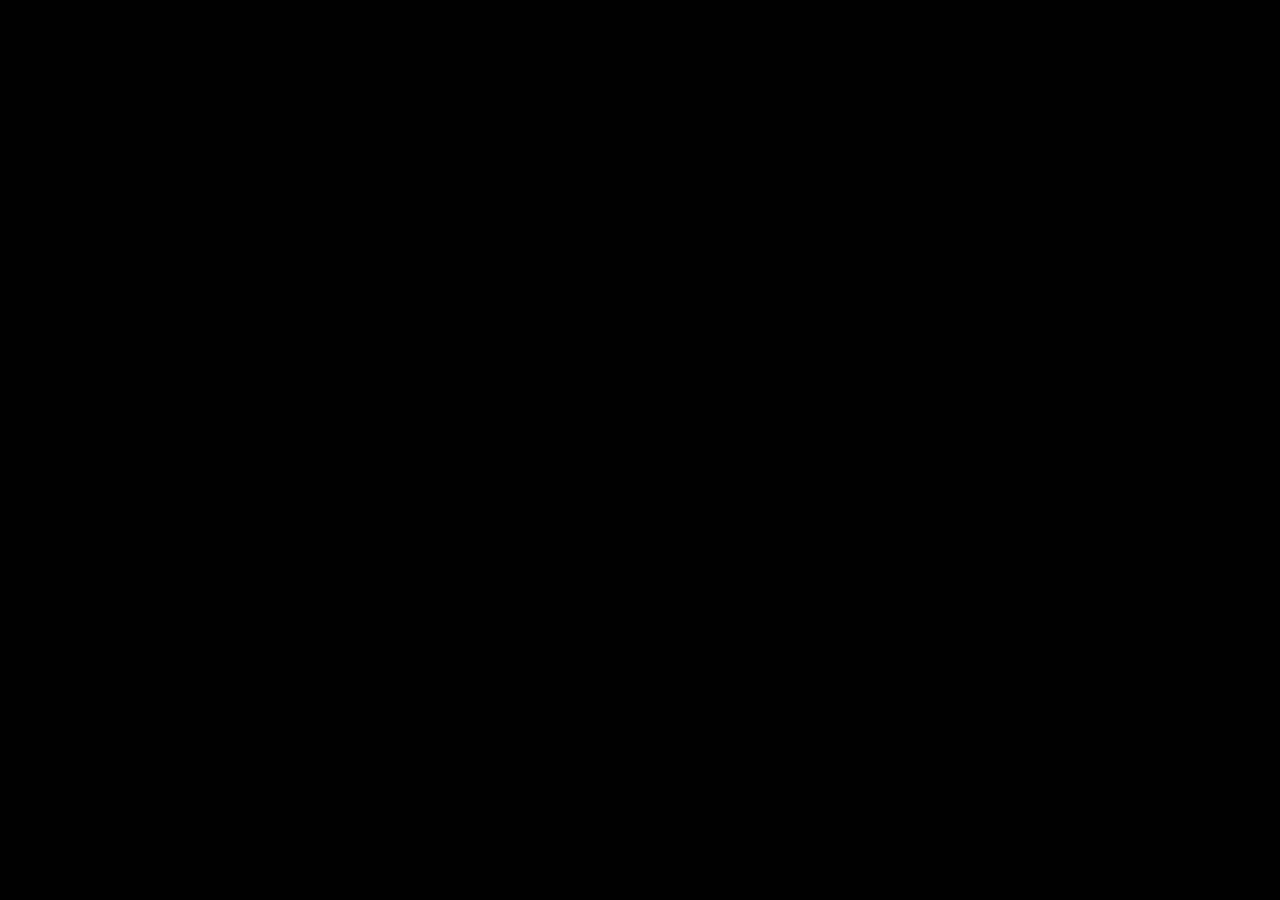
==== commit 938e42b0: "Use a pure black stage and a device bezel around the phone. Drop the canvas grid so the simulator si" ====
--- a/Explore Simulator.html
+++ b/Explore Simulator.html
@@ -25,7 +25,7 @@
     margin: 0;
     padding: 0;
     height: 100%;
-    background: var(--color-background-alternative);
+    background: #000;
     color: var(--color-text-default);
     overflow: hidden;
   }
@@ -414,9 +414,7 @@
     flex-direction: column;
     align-items: stretch;
     justify-content: stretch;
-    background:
-      radial-gradient(ellipse 80% 60% at 50% 40%, rgba(67,174,252,0.04), transparent 60%),
-      var(--color-background-alternative);
+    background: #000;
     position: relative;
     overflow: hidden;
   }
@@ -493,21 +491,31 @@
     align-items: center;
     justify-content: center;
     overflow: auto;
-    border-top: 1px solid var(--color-border-muted);
+    border-top: none;
+    background: #000;
   }
   /* When the gallery is in the canvas, don't flex-center — let it scroll naturally. */
   .stage-canvas:has(.gallery-root) {
     display: block;
   }
-  .stage-grid {
-    position: absolute;
-    inset: 0;
-    background-image:
-      linear-gradient(var(--color-border-muted) 1px, transparent 1px),
-      linear-gradient(90deg, var(--color-border-muted) 1px, transparent 1px);
-    background-size: 32px 32px;
-    opacity: 0.25;
-    pointer-events: none;
+  .stage-grid { display: none; }
+  .phone-chrome {
+    padding: 12px;
+    border-radius: 60px;
+    background: linear-gradient(165deg, #5a5a5e 0%, #2a2a2e 36%, #111113 72%, #0a0a0a 100%);
+    box-shadow:
+      inset 0 1px 0 rgba(255,255,255,0.22),
+      inset 0 -1px 0 rgba(0,0,0,0.55),
+      0 0 0 1px #2c2c30,
+      0 28px 80px rgba(0,0,0,0.7);
+  }
+  .phone-chrome > * {
+    border-radius: 48px;
+    overflow: hidden;
+  }
+  .phone-chrome .bare-phone {
+    border-radius: 48px;
+    box-shadow: none;
   }
   .stage-meta {
     position: absolute;
@@ -624,13 +632,13 @@
 <div id="root"></div>
 
 <!-- Components, in order of dependency -->
-<script type="text/babel" src="frames/ios-frame.jsx"></script>
+<script type="text/babel" src="frames/ios-frame.jsx?v=bezel"></script>
 <script type="text/babel" src="src/store.jsx"></script>
 <script type="text/babel" src="src/token-logos.jsx"></script>
-<script type="text/babel" src="src/explore-screen.jsx?v=filter-sm"></script>
+<script type="text/babel" src="src/explore-screen.jsx?v=search-sites"></script>
 <script type="text/babel" src="src/mvp-screen.jsx"></script>
-<script type="text/babel" src="src/prod-screen.jsx?v=net-icons"></script>
-<script type="text/babel" src="src/simulator.jsx?v=phone-black"></script>
+<script type="text/babel" src="src/prod-screen.jsx?v=search-sites"></script>
+<script type="text/babel" src="src/simulator.jsx?v=phone-chrome"></script>
 <script type="text/babel" src="src/components-gallery.jsx"></script>
 <script type="text/babel" src="src/panel.jsx"></script>
 <script type="text/babel" src="src/app.jsx"></script>
